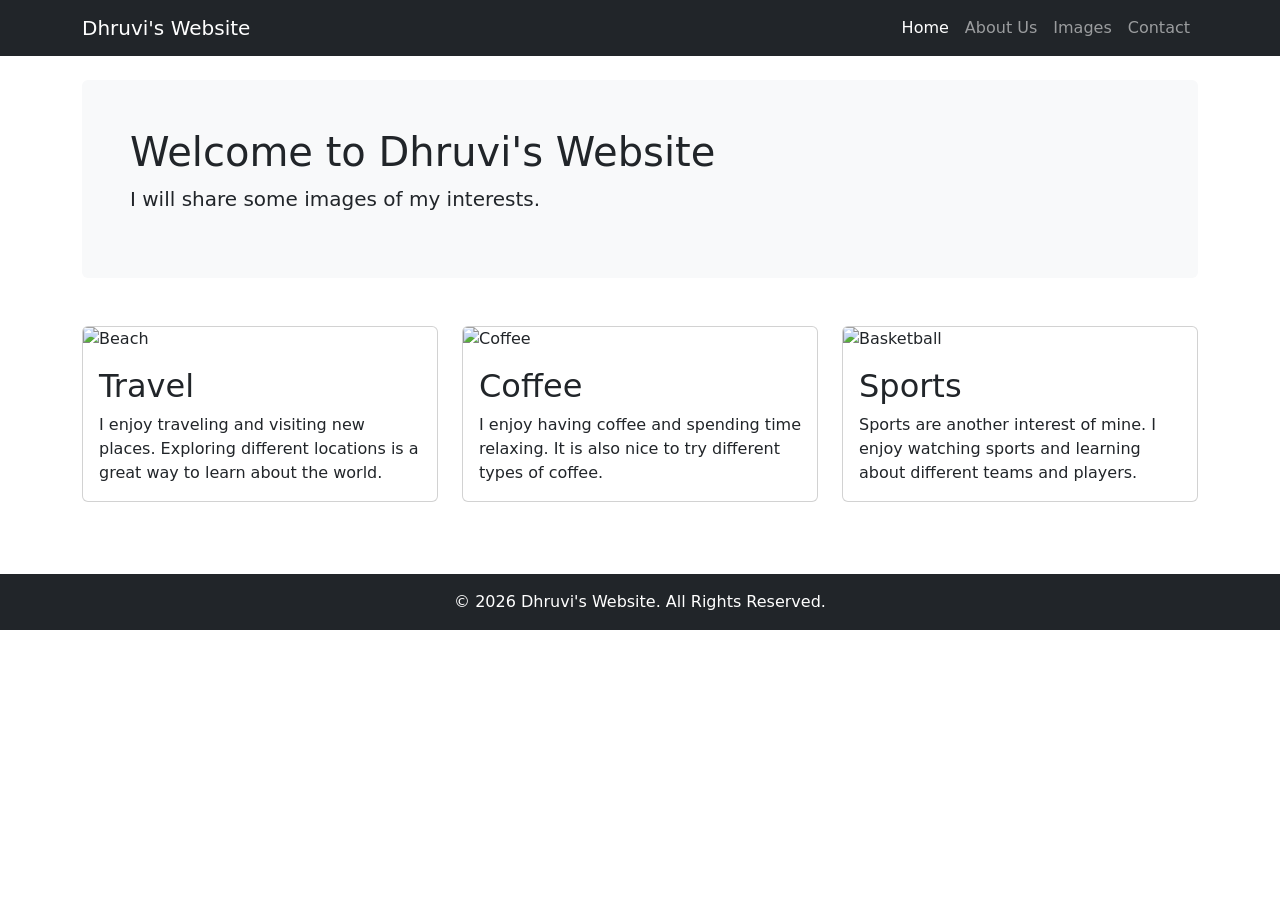
==== index.html @ 29a7df1b "Add files via upload" ====
<!DOCTYPE html>
<html lang="en">
<head>
    <meta charset="UTF-8">

    <!-- Meta viewport -->
    <meta name="viewport" content="width=device-width, initial-scale=1.0">

    <title>Bootstrap Practice</title>

    <!-- Bootstrap CSS -->
    <link 
        href="https://cdn.jsdelivr.net/npm/bootstrap@5.3.3/dist/css/bootstrap.min.css" 
        rel="stylesheet">
</head>

<body>

    <!-- Bootstrap Navbar -->
    <nav class="navbar navbar-expand-lg navbar-dark bg-dark">
        <div class="container">
            <a class="navbar-brand" href="#">Dhruvi's Website</a>

            <button 
                class="navbar-toggler" 
                type="button" 
                data-bs-toggle="collapse" 
                data-bs-target="#navbarNav">
                <span class="navbar-toggler-icon"></span>
            </button>

            <div class="collapse navbar-collapse" id="navbarNav">
                <ul class="navbar-nav ms-auto">
                    <li class="nav-item">
                        <a class="nav-link active" href="#">Home</a>
                    </li>

                    <li class="nav-item">
                        <a class="nav-link" href="#">About Us</a>
                    </li>

                    <li class="nav-item">
                        <a class="nav-link" href="#">Images</a>
                    </li>

                    <li class="nav-item">
                        <a class="nav-link" href="#">Contact</a>
                    </li>
                </ul>
            </div>
        </div>
    </nav>


    <!-- Jumbotron Header -->
    <header class="container my-4">
        <div class="p-5 bg-light rounded">
            <h1>Welcome to Dhruvi's Website</h1>
            <p class="lead">
                I will share some images of my interests.
            </p>
        </div>
    </header>


    <!-- 3 Column Grid -->
    <main class="container my-5">

        <div class="row">

            <!-- Column 1 -->
            <div class="col-md-4 mb-4">
                <div class="card h-100">
                    <img 
                        src="https://images.unsplash.com/photo-1507525428034-b723cf961d3e"
                        class="img-fluid card-img-top"
                        alt="Beach">
                    
                    <div class="card-body">
                        <h2 class="card-title">Travel</h2>
                        <p class="card-text">
                            I enjoy traveling and visiting new places. 
                            Exploring different locations is a great way 
                            to learn about the world.
                        </p>
                    </div>
                </div>
            </div>


            <!-- Column 2 -->
            <div class="col-md-4 mb-4">
                <div class="card h-100">
                    <img 
                        src="https://images.unsplash.com/photo-1495474472287-4d71bcdd2085"
                        class="img-fluid card-img-top"
                        alt="Coffee">
                    
                    <div class="card-body">
                        <h2 class="card-title">Coffee</h2>
                        <p class="card-text">
                            I enjoy having coffee and spending time 
                            relaxing. It is also nice to try different 
                            types of coffee.
                        </p>
                    </div>
                </div>
            </div>


            <!-- Column 3 -->
            <div class="col-md-4 mb-4">
                <div class="card h-100">
                    <img 
                        src="https://images.unsplash.com/photo-1546519638-68e109498ffc"
                        class="img-fluid card-img-top"
                        alt="Basketball">
                    
                    <div class="card-body">
                        <h2 class="card-title">Sports</h2>
                        <p class="card-text">
                            Sports are another interest of mine. 
                            I enjoy watching sports and learning about 
                            different teams and players.
                        </p>
                    </div>
                </div>
            </div>

        </div>

    </main>


    <!-- Footer -->
    <footer class="bg-dark text-white text-center p-3">
        <p class="mb-0">
            &copy; 2026 Dhruvi's Website. All Rights Reserved.
        </p>
    </footer>


    <!-- Bootstrap JavaScript -->
    <script 
        src="https://cdn.jsdelivr.net/npm/bootstrap@5.3.3/dist/js/bootstrap.bundle.min.js">
    </script>

</body>
</html>
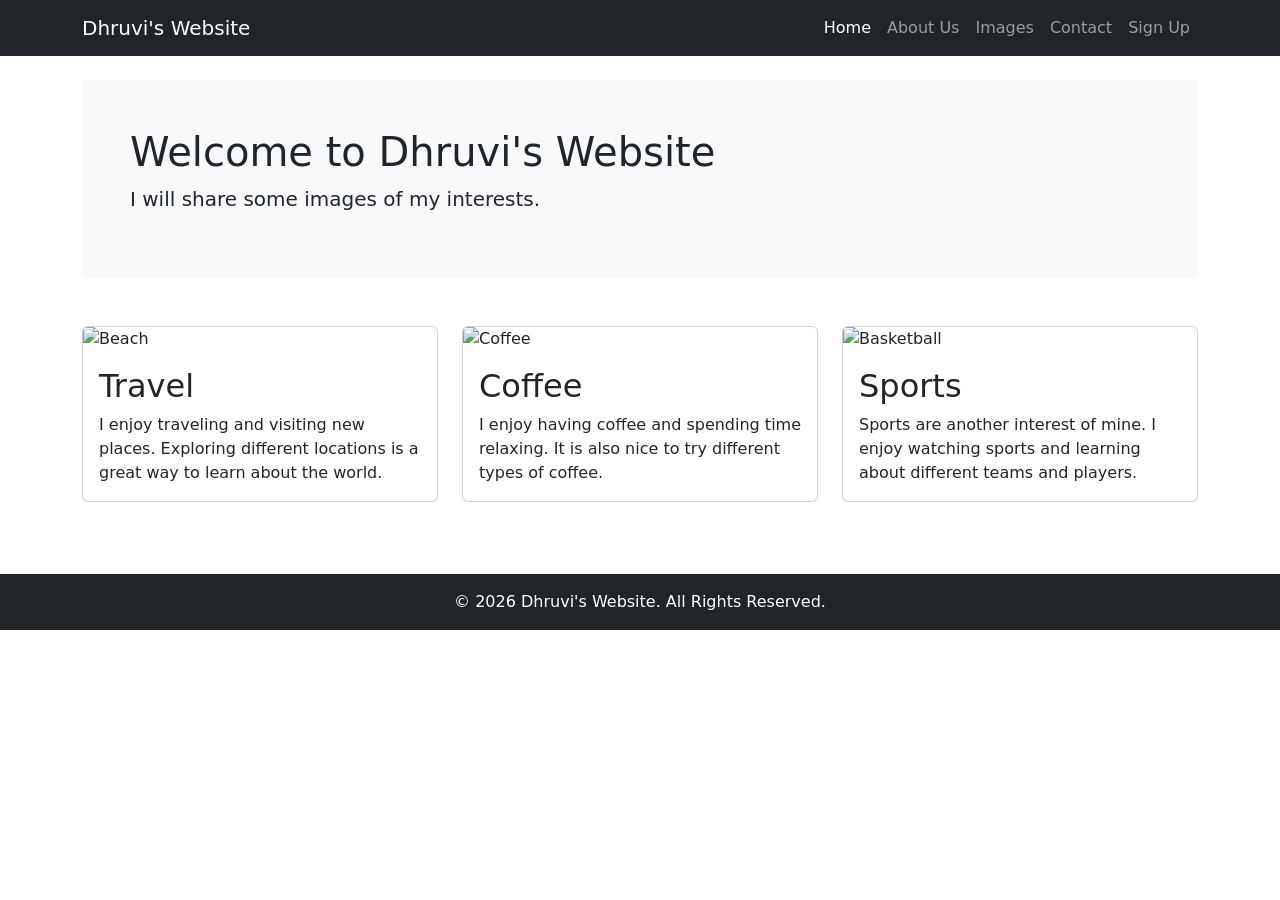
==== commit 90d2e81f: "Update index.html" ====
--- a/index.html
+++ b/index.html
@@ -47,6 +47,9 @@
                     <li class="nav-item">
                         <a class="nav-link" href="#">Contact</a>
                     </li>
+                    <li class="nav-item">
+    <a class="nav-link" href="./signup.html">Sign Up</a>
+</li>
                 </ul>
             </div>
         </div>
@@ -147,4 +150,4 @@
     </script>
 
 </body>
-</html>+</html>
